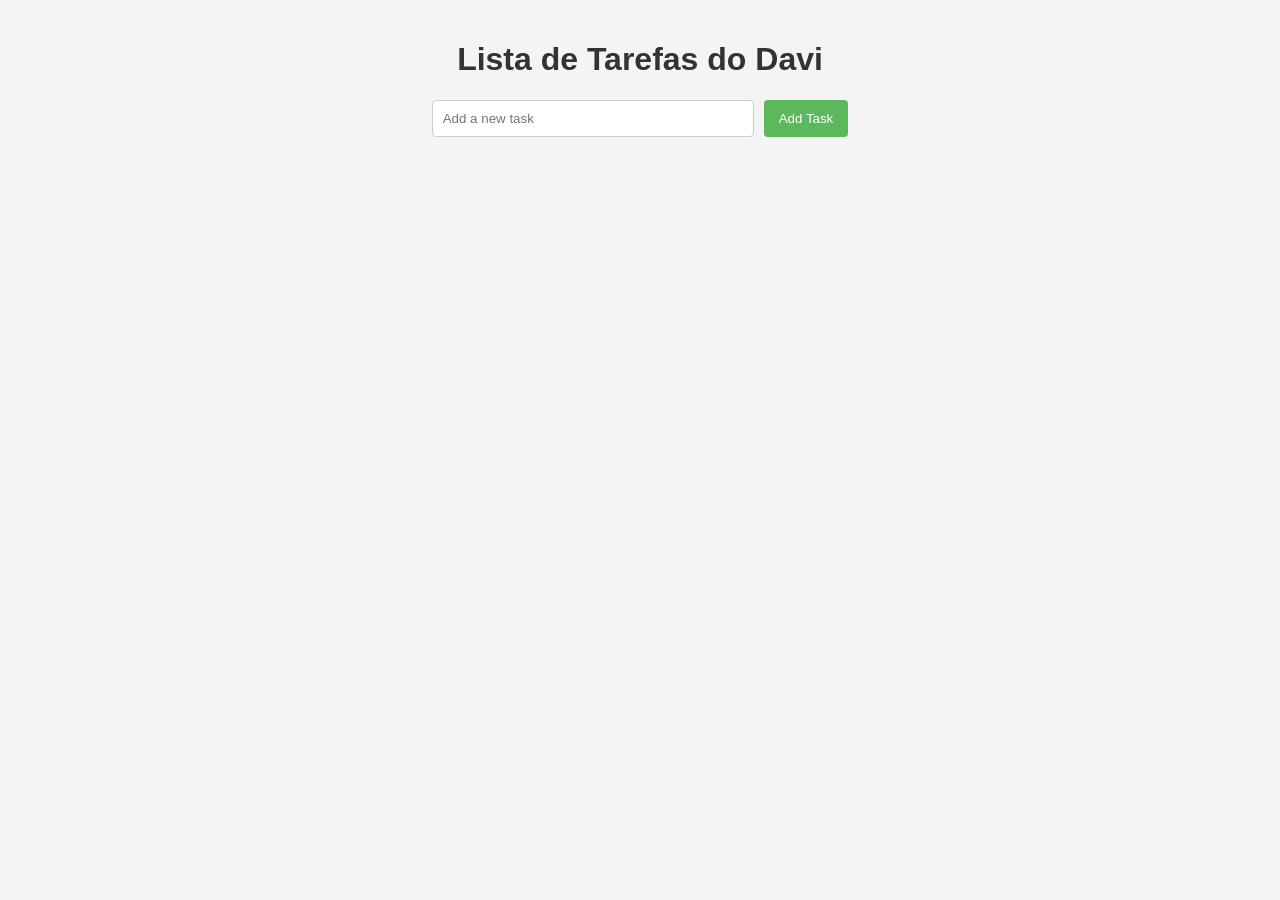
==== meu_projeto/index.html @ f62a015f "refactor: Move project files to meu_projeto directory" ====
<!DOCTYPE html>
<html lang="en">
<head>
    <meta charset="UTF-8">
    <meta name="viewport" content="width=device-width, initial-scale=1.0">
    <title>To-Do List</title>
    <link rel="stylesheet" href="css/style.css">
</head>
<body>
    <div class="container">
        <h1>Lista de Tarefas do Davi</h1>
        <form id="task-form">
            <input type="text" id="task-input" placeholder="Add a new task" required>
            <button type="submit">Add Task</button>
        </form>
        <ul id="task-list"></ul>
        <div id="error-message" style="color: red;"></div>
    </div>
    <script src="js/script.js"></script>
</body>
</html>
---- meu_projeto/css/style.css ----
body {
    font-family: Arial, sans-serif;
    background-color: #f4f4f4;
    margin: 0;
    padding: 20px;
}

h1 {
    text-align: center;
    color: #333;
}

form {
    display: flex;
    justify-content: center;
    margin-bottom: 20px;
}

input[type="text"] {
    padding: 10px;
    width: 300px;
    border: 1px solid #ccc;
    border-radius: 4px;
}

button {
    padding: 10px 15px;
    margin-left: 10px;
    background-color: #5cb85c;
    color: white;
    border: none;
    border-radius: 4px;
    cursor: pointer;
}

button:hover {
    background-color: #4cae4c;
}

#task-list {
    list-style-type: none;
    padding: 0;
}

.task-item {
    background-color: #fff;
    margin: 5px 0;
    padding: 10px;
    border-radius: 4px;
    display: flex;
    justify-content: space-between;
    align-items: center;
}

.error-message {
    color: red;
    text-align: center;
}
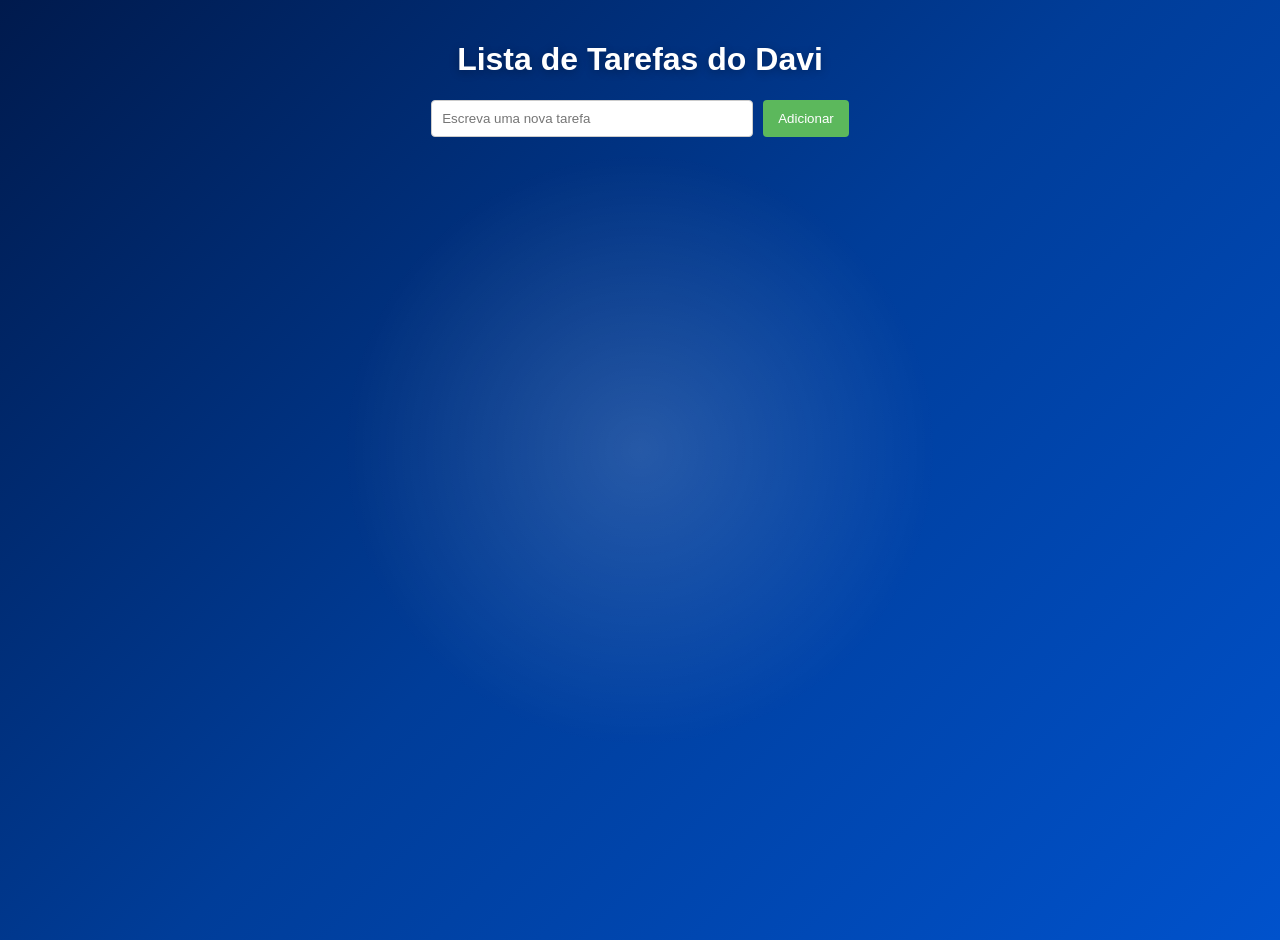
==== commit 0c5b6190: "Alterações" ====
--- a/meu_projeto/index.html
+++ b/meu_projeto/index.html
@@ -10,8 +10,8 @@
     <div class="container">
         <h1>Lista de Tarefas do Davi</h1>
         <form id="task-form">
-            <input type="text" id="task-input" placeholder="Add a new task" required>
-            <button type="submit">Add Task</button>
+            <input type="text" id="task-input" placeholder="Escreva uma nova tarefa" required>
+            <button type="submit">Adicionar</button>
         </form>
         <ul id="task-list"></ul>
         <div id="error-message" style="color: red;"></div>
--- a/meu_projeto/css/style.css
+++ b/meu_projeto/css/style.css
@@ -1,19 +1,40 @@
 body {
     font-family: Arial, sans-serif;
-    background-color: #f4f4f4;
+    background: linear-gradient(135deg, #001a4d 0%, #003d99 50%, #0052cc 100%);
     margin: 0;
     padding: 20px;
+    min-height: 100vh;
+    position: relative;
+    overflow-x: hidden;
+}
+
+body::before {
+    content: '';
+    position: fixed;
+    top: 50%;
+    left: 50%;
+    transform: translate(-50%, -50%);
+    width: 600px;
+    height: 600px;
+    background: radial-gradient(circle, rgba(255, 255, 255, 0.15) 0%, transparent 70%);
+    pointer-events: none;
+    z-index: 0;
 }
 
 h1 {
     text-align: center;
-    color: #333;
+    color: #fff;
+    position: relative;
+    z-index: 1;
+    text-shadow: 0 2px 10px rgba(0, 0, 0, 0.3);
 }
 
 form {
     display: flex;
     justify-content: center;
     margin-bottom: 20px;
+    position: relative;
+    z-index: 1;
 }
 
 input[type="text"] {
@@ -40,6 +61,8 @@
 #task-list {
     list-style-type: none;
     padding: 0;
+    position: relative;
+    z-index: 1;
 }
 
 .task-item {
@@ -53,6 +76,9 @@
 }
 
 .error-message {
-    color: red;
+    color: #ff6b6b;
     text-align: center;
+    position: relative;
+    z-index: 1;
+    font-weight: bold;
 }
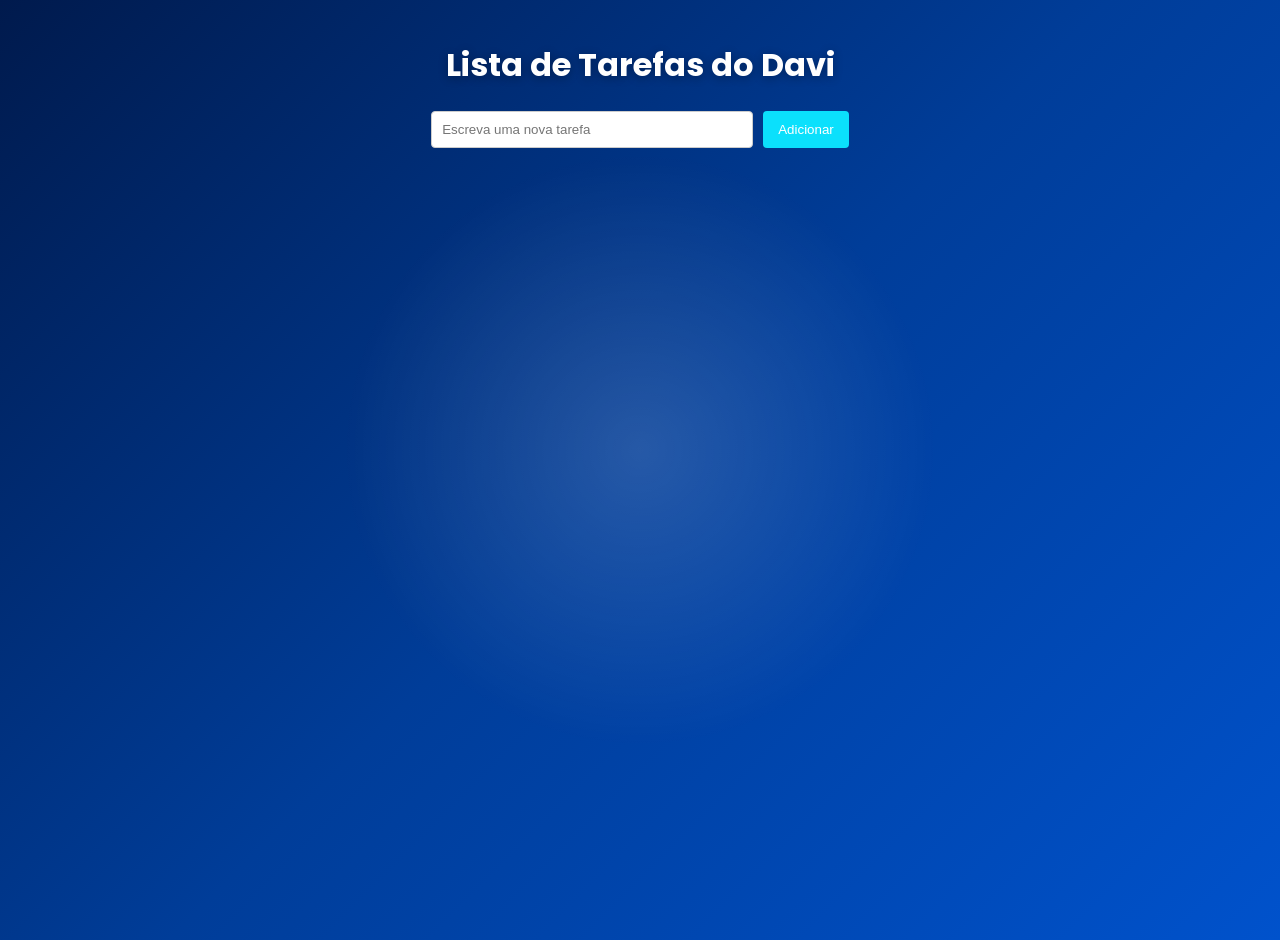
==== commit c4dc141e: "style: Update button color to cyan and reorganize project structure" ====
--- a/meu_projeto/index.html
+++ b/meu_projeto/index.html
@@ -4,6 +4,7 @@
     <meta charset="UTF-8">
     <meta name="viewport" content="width=device-width, initial-scale=1.0">
     <title>To-Do List</title>
+    <link href="https://fonts.googleapis.com/css2?family=Poppins:wght@400;600;700&display=swap" rel="stylesheet">
     <link rel="stylesheet" href="css/style.css">
 </head>
 <body>
--- a/meu_projeto/css/style.css
+++ b/meu_projeto/css/style.css
@@ -1,5 +1,5 @@
 body {
-    font-family: Arial, sans-serif;
+    font-family: 'Poppins', sans-serif;
     background: linear-gradient(135deg, #001a4d 0%, #003d99 50%, #0052cc 100%);
     margin: 0;
     padding: 20px;
@@ -47,7 +47,7 @@
 button {
     padding: 10px 15px;
     margin-left: 10px;
-    background-color: #5cb85c;
+    background-color: #0be0fc;
     color: white;
     border: none;
     border-radius: 4px;
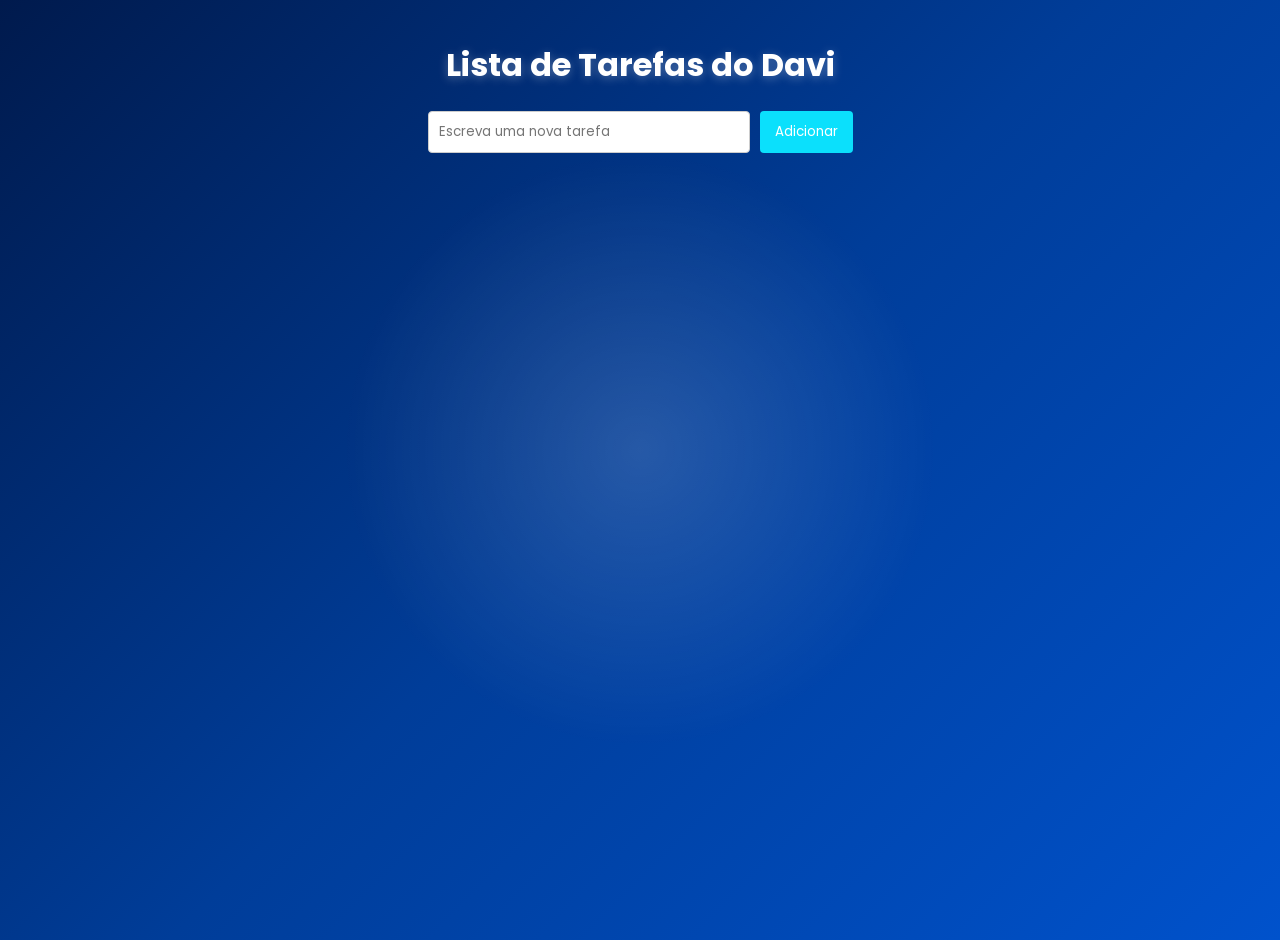
==== commit bb53cd40: "PT2 Continuação da AV1" ====
--- a/meu_projeto/index.html
+++ b/meu_projeto/index.html
@@ -17,6 +17,19 @@
         <ul id="task-list"></ul>
         <div id="error-message" style="color: red;"></div>
     </div>
+
+    <!-- Modal para editar tarefa -->
+    <div id="edit-modal" class="modal">
+        <div class="modal-content">
+            <span class="close">&times;</span>
+            <h2>Editar Tarefa</h2>
+            <input type="text" id="edit-input" placeholder="Edite a tarefa">
+            <div class="modal-buttons">
+                <button id="save-btn">Salvar</button>
+                <button id="cancel-btn">Cancelar</button>
+            </div>
+        </div>
+    </div>
     <script src="js/script.js"></script>
 </body>
 </html>
--- a/meu_projeto/css/style.css
+++ b/meu_projeto/css/style.css
@@ -26,7 +26,7 @@
     color: #fff;
     position: relative;
     z-index: 1;
-    text-shadow: 0 2px 10px rgba(0, 0, 0, 0.3);
+    text-shadow: 0 2px 10px rgba(255, 255, 255, 0.3);
 }
 
 form {
@@ -42,6 +42,7 @@
     width: 300px;
     border: 1px solid #ccc;
     border-radius: 4px;
+    font-family: 'Poppins', sans-serif;
 }
 
 button {
@@ -52,6 +53,7 @@
     border: none;
     border-radius: 4px;
     cursor: pointer;
+    font-family: 'Poppins', sans-serif;
 }
 
 button:hover {
@@ -70,9 +72,7 @@
     margin: 5px 0;
     padding: 10px;
     border-radius: 4px;
-    display: flex;
-    justify-content: space-between;
-    align-items: center;
+    color: #333;
 }
 
 .error-message {
@@ -81,4 +81,138 @@
     position: relative;
     z-index: 1;
     font-weight: bold;
+}
+
+.task-item {
+    display: flex;
+    justify-content: space-between;
+    align-items: center;
+    background-color: #fff;
+    margin: 5px 0;
+    padding: 10px;
+    border-radius: 4px;
+    color: #333;
+}
+
+.task-text {
+    flex-grow: 1;
+    word-break: break-word;
+}
+
+.task-buttons {
+    display: flex;
+    gap: 5px;
+    margin-left: 10px;
+}
+
+.edit-btn, .delete-btn {
+    padding: 5px 10px;
+    border: none;
+    border-radius: 4px;
+    cursor: pointer;
+    font-family: 'Poppins', sans-serif;
+    font-size: 12px;
+}
+
+.edit-btn {
+    background-color: #4cae4c;
+    color: white;
+}
+
+.edit-btn:hover {
+    background-color: #45a049;
+}
+
+.delete-btn {
+    background-color: #f44336;
+    color: white;
+}
+
+.delete-btn:hover {
+    background-color: #da190b;
+}
+
+/* Modal Styles */
+.modal {
+    display: none;
+    position: fixed;
+    z-index: 1000;
+    left: 0;
+    top: 0;
+    width: 100%;
+    height: 100%;
+    overflow: auto;
+    background-color: rgba(0, 0, 0, 0.4);
+}
+
+.modal-content {
+    background-color: #fefefe;
+    margin: 10% auto;
+    padding: 20px;
+    border: 1px solid #888;
+    border-radius: 4px;
+    width: 80%;
+    max-width: 400px;
+    box-shadow: 0 4px 8px rgba(0, 0, 0, 0.2);
+}
+
+.close {
+    color: #aaa;
+    float: right;
+    font-size: 28px;
+    font-weight: bold;
+    cursor: pointer;
+}
+
+.close:hover,
+.close:focus {
+    color: black;
+}
+
+.modal h2 {
+    margin-top: 0;
+    color: #333;
+}
+
+#edit-input {
+    width: 100%;
+    padding: 10px;
+    margin: 10px 0;
+    border: 1px solid #ccc;
+    border-radius: 4px;
+    box-sizing: border-box;
+    font-family: 'Poppins', sans-serif;
+}
+
+.modal-buttons {
+    display: flex;
+    gap: 10px;
+    justify-content: flex-end;
+    margin-top: 15px;
+}
+
+#save-btn, #cancel-btn {
+    padding: 8px 15px;
+    border: none;
+    border-radius: 4px;
+    cursor: pointer;
+    font-family: 'Poppins', sans-serif;
+}
+
+#save-btn {
+    background-color: #0be0fc;
+    color: white;
+}
+
+#save-btn:hover {
+    background-color: #09bfe8;
+}
+
+#cancel-btn {
+    background-color: #ccc;
+    color: #333;
+}
+
+#cancel-btn:hover {
+    background-color: #aaa;
 }
